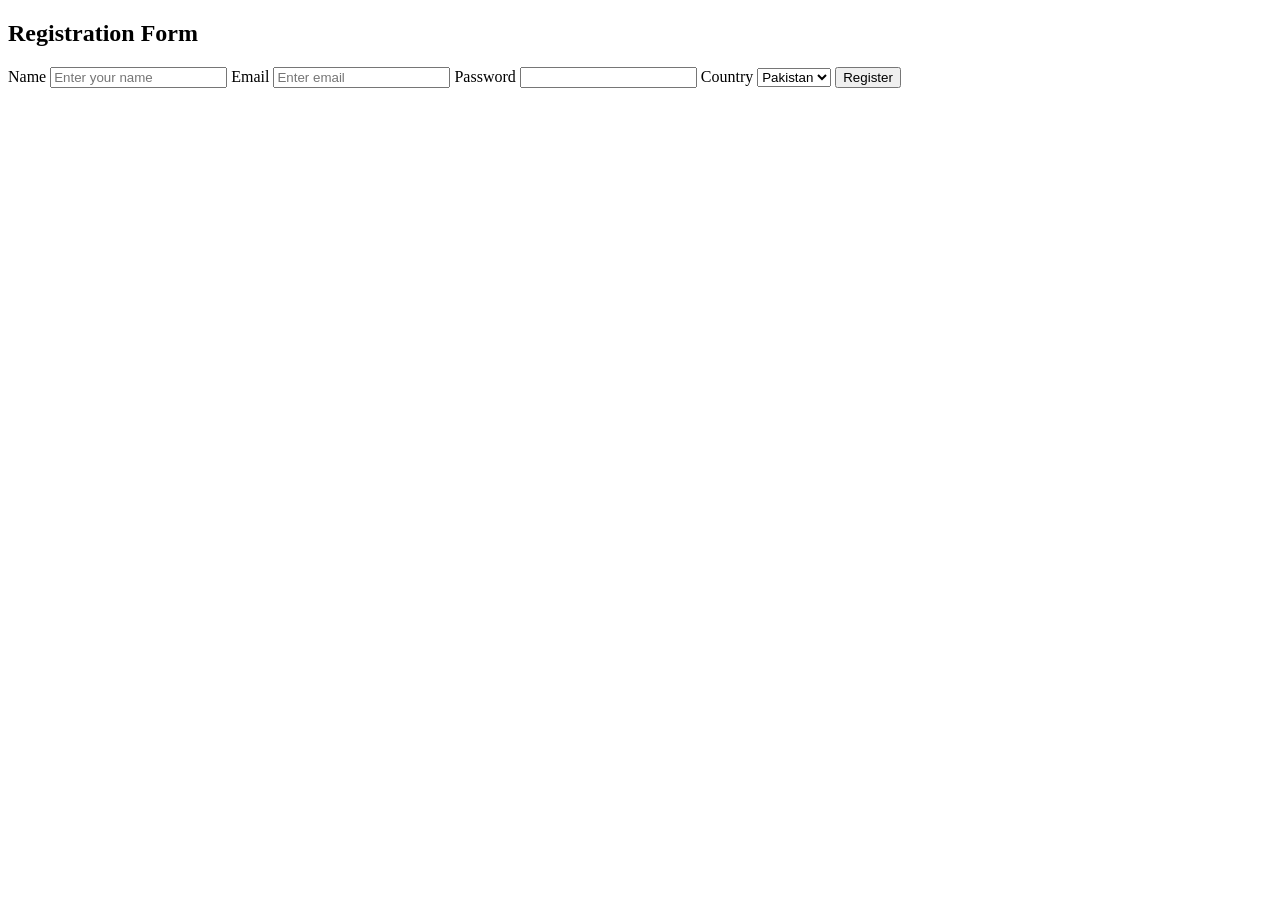
==== index.html @ 98d847a4 "name formated" ====
<!DOCTYPE html>
<html lang="en">

<head>
  <meta charset="UTF-8">
  <meta name="viewport" content="width=device-width, initial-scale=1.0">
  <title>Styled Registration Form</title>
  <link rel="stylesheet" href="css/style.css">
</head>

<body>

  <h2>Registration Form</h2>

  <form class="form-container">

    <label>Name</label>
    <input type="text" placeholder="Enter your name">

    <label>Email</label>
    <input type="email" placeholder="Enter email">

    <label>Password</label>
    <input type="password">

    <label>Country</label>
    <select>
      <option>Pakistan</option>
      <option>USA</option>
      <option>UK</option>
    </select>

    <button type="submit">Register</button>

  </form>

</body>

</html>
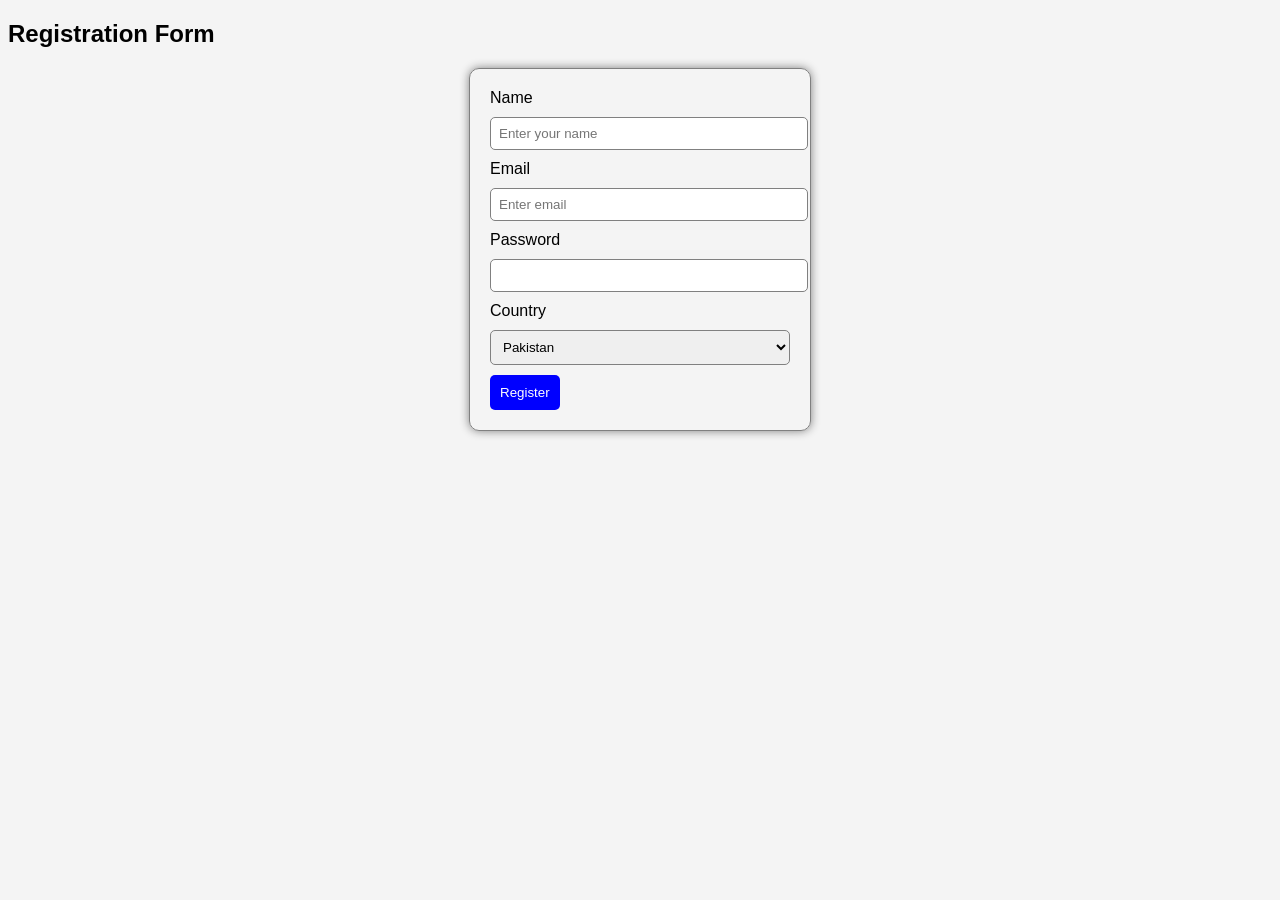
==== commit 478a6bb5: "updated again" ====
--- a/index.html
+++ b/index.html
@@ -5,7 +5,7 @@
   <meta charset="UTF-8">
   <meta name="viewport" content="width=device-width, initial-scale=1.0">
   <title>Styled Registration Form</title>
-  <link rel="stylesheet" href="css/style.css">
+  <link rel="stylesheet" href="CSS/style.css">
 </head>
 
 <body>
--- a/CSS/style.css
+++ b/CSS/style.css
@@ -0,0 +1,170 @@
+.form-container {
+  width: 300px;
+  margin: auto;
+  padding: 20px;
+  border: 1px solid gray;
+  border-radius: 10px;
+  box-shadow: 0px 0px 10px gray;
+}
+
+input,
+select {
+  width: 100%;
+  padding: 8px;
+  margin: 10px 0;
+  border: 1px solid gray;
+  border-radius: 5px;
+}
+
+input:focus {
+  border-color: blue;
+  outline: none;
+}
+
+button {
+  background: blue;
+  color: white;
+  padding: 10px;
+  border: none;
+  border-radius: 5px;
+  cursor: pointer;
+}
+
+button:hover {
+  background: darkblue;
+}
+
+.card {
+  width: 250px;
+  border: 1px solid #ddd;
+  border-radius: 10px;
+  padding: 15px;
+  text-align: center;
+  box-shadow: 0px 5px 10px gray;
+  transition: 0.3s;
+}
+
+.card img {
+  width: 100%;
+  border-radius: 10px;
+}
+
+.card:hover {
+  transform: scale(1.05);
+}
+
+.navbar {
+  list-style: none;
+  background: #333;
+  display: flex;
+}
+
+.navbar li {
+  margin: 0;
+}
+
+.navbar a {
+  display: block;
+  padding: 15px;
+  color: white;
+  text-decoration: none;
+}
+
+.navbar a:hover {
+  background: orange;
+}
+
+.box {
+  width: 100px;
+  height: 100px;
+  background: blue;
+  color: white;
+  margin: 20px;
+  display: flex;
+  align-items: center;
+  justify-content: center;
+}
+
+.rotate:hover {
+  transform: rotate(45deg);
+}
+
+.scale:hover {
+  transform: scale(1.5);
+}
+
+.translate:hover {
+  transform: translate(50px);
+}
+
+.gradient-text {
+  font-size: 40px;
+  background: linear-gradient(red, orange);
+  color: transparent;
+}
+
+.loader {
+  border: 5px solid lightgray;
+  border-top: 5px solid blue;
+  border-radius: 50%;
+  width: 50px;
+  height: 50px;
+  animation: spin 1s linear infinite;
+}
+
+@keyframes spin {
+  100% {
+    transform: rotate(360deg);
+  }
+}
+
+body {
+  font-family: Arial;
+  background: #f4f4f4;
+}
+
+header {
+  background: #333;
+  color: white;
+  padding: 20px;
+  text-align: center;
+}
+
+section {
+  padding: 20px;
+  margin: 10px;
+  background: white;
+  border-radius: 10px;
+}
+
+nav a {
+  color: white;
+  margin-right: 15px;
+  text-decoration: none;
+  padding: 8px;
+}
+
+nav a.active {
+  font-weight: bold;
+  text-decoration: underline;
+}
+
+table {
+  width: 100%;
+  border-collapse: collapse;
+}
+
+th,
+td {
+  padding: 10px;
+  border: 1px solid gray;
+  text-align: center;
+}
+
+tr:nth-child(even) {
+  background: #f2f2f2;
+}
+
+tr:hover {
+  background: #ddd;
+}
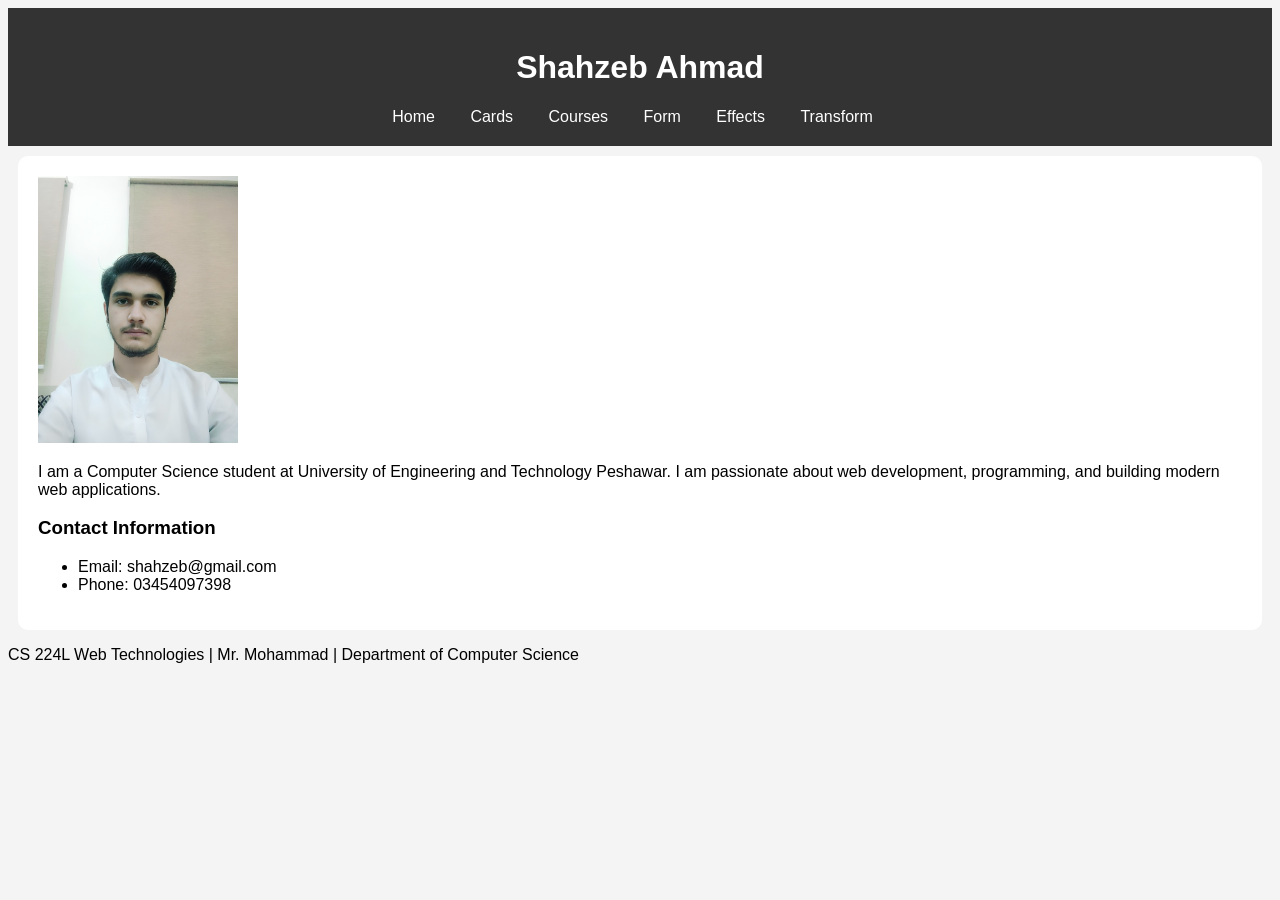
==== commit c80d2aa4: "updated" ====
--- a/index.html
+++ b/index.html
@@ -3,36 +3,52 @@
 
 <head>
   <meta charset="UTF-8">
+  <meta name="description" content="CS224L Web Technologies Portfolio">
+  <meta name="keywords" content="HTML, CSS, UET, Web Development">
+  <meta name="author" content="Shahzeb Ahmad">
   <meta name="viewport" content="width=device-width, initial-scale=1.0">
-  <title>Styled Registration Form</title>
   <link rel="stylesheet" href="CSS/style.css">
+  <title>Document</title>
 </head>
 
 <body>
 
-  <h2>Registration Form</h2>
+  <header>
+    <h1>Shahzeb Ahmad</h1>
+    <nav>
 
-  <form class="form-container">
 
-    <label>Name</label>
-    <input type="text" placeholder="Enter your name">
+      <a href="index.html">Home</a>
+      <a href="cards.html">Cards</a>
+      <a href="schedule.html">Courses</a>
+      <a href="form.html">Form</a>
+      <a href="effects.html">Effects</a>
+      <a href="transform.html">Transform</a>
 
-    <label>Email</label>
-    <input type="email" placeholder="Enter email">
 
-    <label>Password</label>
-    <input type="password">
 
-    <label>Country</label>
-    <select>
-      <option>Pakistan</option>
-      <option>USA</option>
-      <option>UK</option>
-    </select>
+    </nav>
+  </header>
 
-    <button type="submit">Register</button>
+  <section>
+    <img src="images/Shahzeb.jpg" alt="Profile Picture" width="200" loading="lazy">
 
-  </form>
+    <p>
+      I am a Computer Science student at
+      University of Engineering and Technology Peshawar.
+      I am passionate about web development, programming, and building modern web applications.
+    </p>
+
+    <h3>Contact Information</h3>
+    <ul>
+      <li>Email: shahzeb@gmail.com</li>
+      <li>Phone: 03454097398</li>
+    </ul>
+  </section>
+
+  <footer>
+    <p>CS 224L Web Technologies | Mr. Mohammad | Department of Computer Science</p>
+  </footer>
 
 </body>
 
